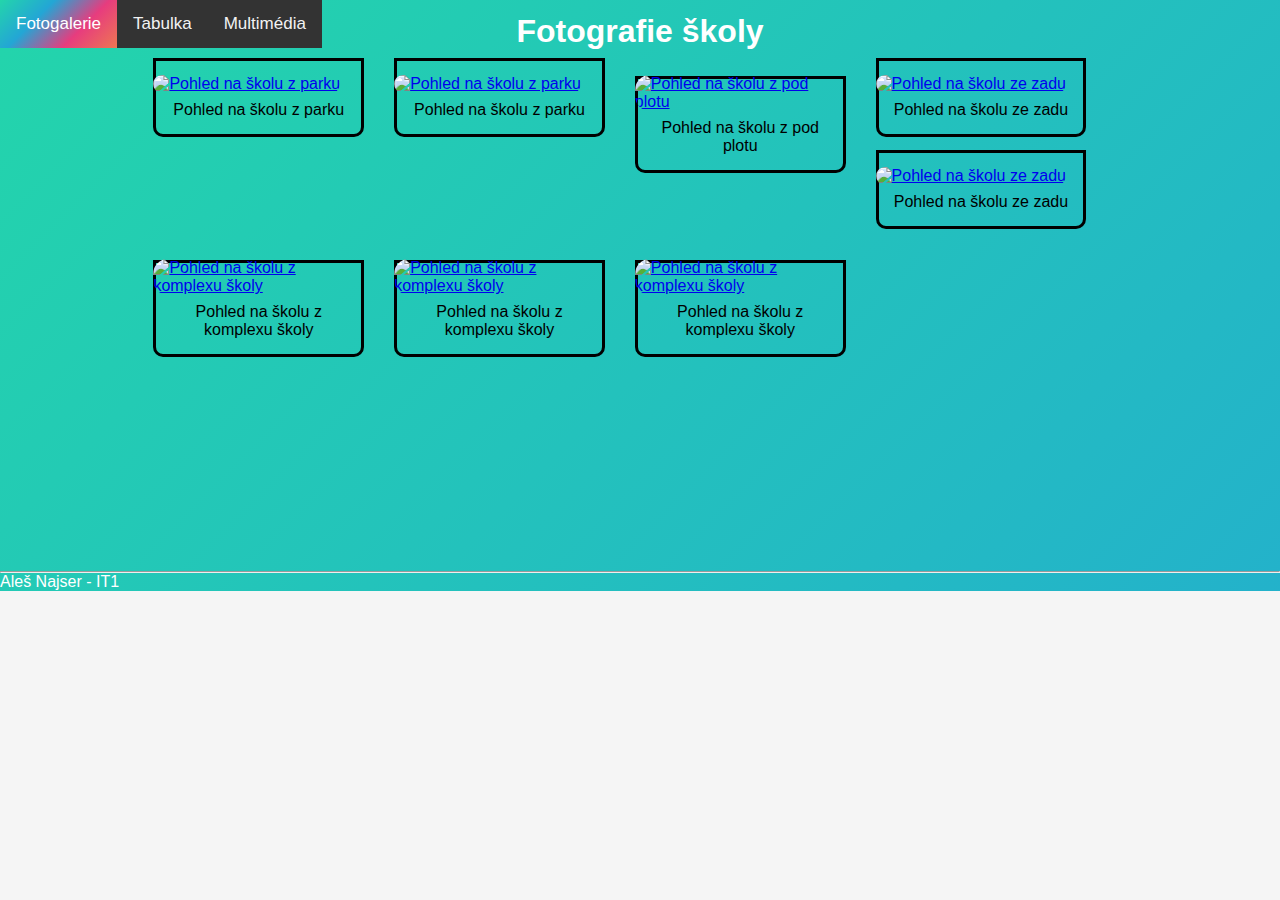
==== galerie/index.html @ 96599c92 "Added gallery" ====
<!DOCTYPE html>
<html lang="cs">

<head>
    <meta charset="UTF-8">
    <meta http-equiv="X-UA-Compatible" content="IE=edge">
    <meta name="viewport" content="width=device-width, initial-scale=1">
    <link href="dist/css/lightbox.min.css" rel="stylesheet">
    <title>Fotogalerie</title>
    <link rel="icon" href="../img/tulen-upraveny.png" type="image/png" sizes="50x50">
    <link rel="stylesheet" href="../css/styles.css">
    <link rel="stylesheet" href="galerie.css">
    <link rel="stylesheet" href="https://cdnjs.cloudflare.com/ajax/libs/font-awesome/4.7.0/css/font-awesome.css"
        integrity="sha512-5A8nwdMOWrSz20fDsjczgUidUBR8liPYU+WymTZP1lmY9G6Oc7HlZv156XqnsgNUzTyMefFTcsFH/tnJE/+xBg=="
        crossorigin="anonymous" />
    <link rel="stylesheet" href="https://cdnjs.cloudflare.com/ajax/libs/animate.css/4.1.1/animate.min.css" />
</head>
<div class="hehe">
<body>
    <!--Horní navigační lišta-->
<div class="topnav">
    <a class="active" href="#">Fotogalerie</a>
    <a href="../index.html">Tabulka</a>
    <a href="../multimedia.html">Multimédia</a>
</div>
<section>
    <header>
        <h1>
             Fotografie školy
        </h1>
 
    </header>

    <main>

        <!--mensi fotka dole velka nahore-->
        <div class="gallery">
            <a data-lightbox="roadtrip" href="../photos/skola-foto/hlavni-budova-skoly-velke.jpg">
                <img src="../photos/skola-foto/hlavni-budova-skoly-male.jpg" alt="Pohled na školu z parku" width="600"
                    height="400">
            </a>
            <div class="desc">Pohled na školu z parku</div>
        </div>
        <!--mensi fotka-->
        <div class="gallery">
            <a data-lightbox="roadtrip" href="../photos/skola-foto/hlavni-budova-skoly-velke2.jpg">
                <img src="../photos/skola-foto/hlavni-budova-skoly-male2.jpg" alt="Pohled na školu z parku" width="600"
                    height="400">
            </a>
            <div class="desc">Pohled na školu z parku</div>
        </div>
        <!--mensi fotka-->
        <div class="gallery">
            <a data-lightbox="roadtrip" href="../photos/skola-foto/hlavni-budova-skoly-velke3.jpg">
                <img src="../photos/skola-foto/hlavni-budova-skoly-male3.jpg" alt="Pohled na školu z pod plotu" width="600"
                    height="400">
            </a>
            <div class="desc">Pohled na školu z pod plotu</div>
        </div>
        <!--mensi fotka-->
        <div class="gallery">
            <a data-lightbox="roadtrip" href="../photos/skola-foto/komplex-skoly-velke.jpg">
                <img src="../photos/skola-foto/komplex-skoly-male.jpg" alt="Pohled na školu ze zadu" width="600"
                    height="400">
            </a>
            <div class="desc">Pohled na školu ze zadu</div>
        </div>
        <!--mensi fotka-->
        <div class="gallery">
            <a data-lightbox="roadtrip" href="../photos/skola-foto/komplex-skoly-velke2.jpg">
                <img src="../photos/skola-foto/komplex-skoly-male2.jpg" alt="Pohled na školu ze zadu" width="600"
                    height="400">
            </a>
            <div class="desc">Pohled na školu ze zadu</div>
        </div>
        <!--mensi fotka-->
        <div class="gallery">
            <a data-lightbox="roadtrip" href="../photos/skola-foto/komplex-skoly-velke4.jpg">
                <img src="../photos/skola-foto/komplex-skoly-male4.jpg" alt="Pohled na školu z komplexu školy" width="600"
                    height="400">
            </a>
            <div class="desc">Pohled na školu z komplexu školy</div>
        </div>
        <!--mensi fotka-->
        <div class="gallery">
            <a data-lightbox="roadtrip" href="../photos/skola-foto/komplex-skoly-velke5.jpg">
                <img src="../photos/skola-foto/komplex-skoly-male5.jpg" alt="Pohled na školu z komplexu školy" width="600"
                    height="400">
            </a>
            <div class="desc">Pohled na školu z komplexu školy</div>
        </div>
        <!--mensi fotka-->
        <div class="gallery">
            <a data-lightbox="roadtrip" href="../photos/skola-foto/komplex-skoly-velke6.jpg">
                <img src="../photos/skola-foto/komplex-skoly-male6.jpg" alt="Pohled na školu z komplexu školy" width="600"
                    height="400">
            </a>
            <div class="desc">Pohled na školu z komplexu školy</div>
            
        </div>
        <div class="clear"></div>  
    </main>
    <footer>
        
        <hr>
        <p>Aleš Najser - IT1</p>
    </footer>
    <script src="dist/js/lightbox-plus-jquery.min.js"></script>
</section>
</div>
</body>

</html>
---- css/styles.css ----
*{
	margin: 0;
	padding: 0;
	box-sizing: border-box;
}
section{
	width: 100%;
	
	color: #fff;
	background: linear-gradient(-45deg, #EE7752, #E73C7E, #23A6D5, #23D5AB);
	background-size: 400% 400%;
	position: relative;
	animation: change 10s ease-in-out infinite;
}

@keyframes change {
	0%{
		background-position: 0 50%;
	}

   50%{
background-position: 100% 50%;
}

    100%{
	background-position: 0 50%;
}

}


body {
    font-family: Arial, Helvetica, sans-serif;
}

h1 {
padding-top: 1%;
    text-align: center;
 
}
.mode {

    border: black solid 5px;
    margin-left: 90%;
    margin-bottom: 1%;
    padding: 0.6%;
    background-color: black;
    border-radius: 20%;
    position: fixed;
    bottom: 0;
    margin-right: 1%;
    
}

button {
    background-image: linear-gradient(to bottom, white, grey);
    border: grey solid 2px;
    border-radius: 5px;
    
}

button:hover {
    transform: scale(1.1);
    cursor: pointer;
    transition: 50ms;
}

button:active {
    transform: scaleY(0.9);
}



img {
    border: teal 4px solid;
    border-radius: 15px;
    transition: 2s;
    z-index: 2;
    
}

figure {
    text-align: center;
}

img:hover {
    transition: 1s;
    opacity: 1;
    transform: scale(1.5);
    border: rgb(235, 38, 38) 4px solid ;
    
}

body {
    background-color: whitesmoke;
    scroll-behavior: smooth;
}


main {
    width: 70%;
    margin: auto;    
    padding: 0.5%;
    border-radius: 30px;
    border: 4px solid transparent;

    background-origin: border-box;
     
}

h2 {
    text-align: center;
    border-radius: 15px;
    border: black solid;
    border-width: 2px 5px;
    padding: 1%;
    color: black;
    text-shadow: teal 2px 2px;
}

/* Add a black background color to the top navigation */
.topnav {
    background-color: #333;
    overflow: hidden;
    position: fixed;
    z-index: 1;
	color: #fff;


  }
  
  /* Style the links inside the navigation bar */
  .topnav a {
    float: left;
    color: #f2f2f2;
    text-align: center;
    padding: 14px 16px;
    text-decoration: none;
    font-size: 17px;
  }
  
  /* Change the color of links on hover */
  .topnav a:hover {
    background-color: rgb(185, 185, 185);
    color: black;
  }
  
  /* Add a color to the active/current link */
  .topnav a.active {
    background-image: linear-gradient(-45deg, #EE7752, #E73C7E, #23A6D5, #23D5AB);
    color: white;
  }
---- galerie/galerie.css ----
main {
    width: 80%;
    margin: 0 auto;
}

div.gallery {
    margin: 5px;
    float: left;
    width: 23%;
    padding: 10px;
  }
  
  div.gallery img:hover {
    transform:translateY(-5px);
    transition-duration: 1s;
  }
  

  
  div.gallery img {
    width: 100%;
    height: auto;
    border: none;
    transition: 1s;
 
  }
  
  div.desc {
    padding: 15px;
    padding-top: 40px ;
    text-align: center;
    border: black 3px solid;
    margin-top: -35px;
    border-radius: 0px 0px 10px 10px;
   
    color: black;
  }

.clear {
    clear: both;
}

@media only screen and (max-width: 1200px) {
    main {
        width: 90%;
    }

    div.gallery {
        width: 30%;
      }
}

@media only screen and (max-width: 800px) {
    div.gallery {
        width: 45%;
      }
}

@media only screen and (max-width: 500px) {
    div.gallery {
        width: 100%;
      }
}

img:hover {
  transform: scale(1);
}

footer {
padding-bottom: 0cm;
padding-top: 14.7%;
}
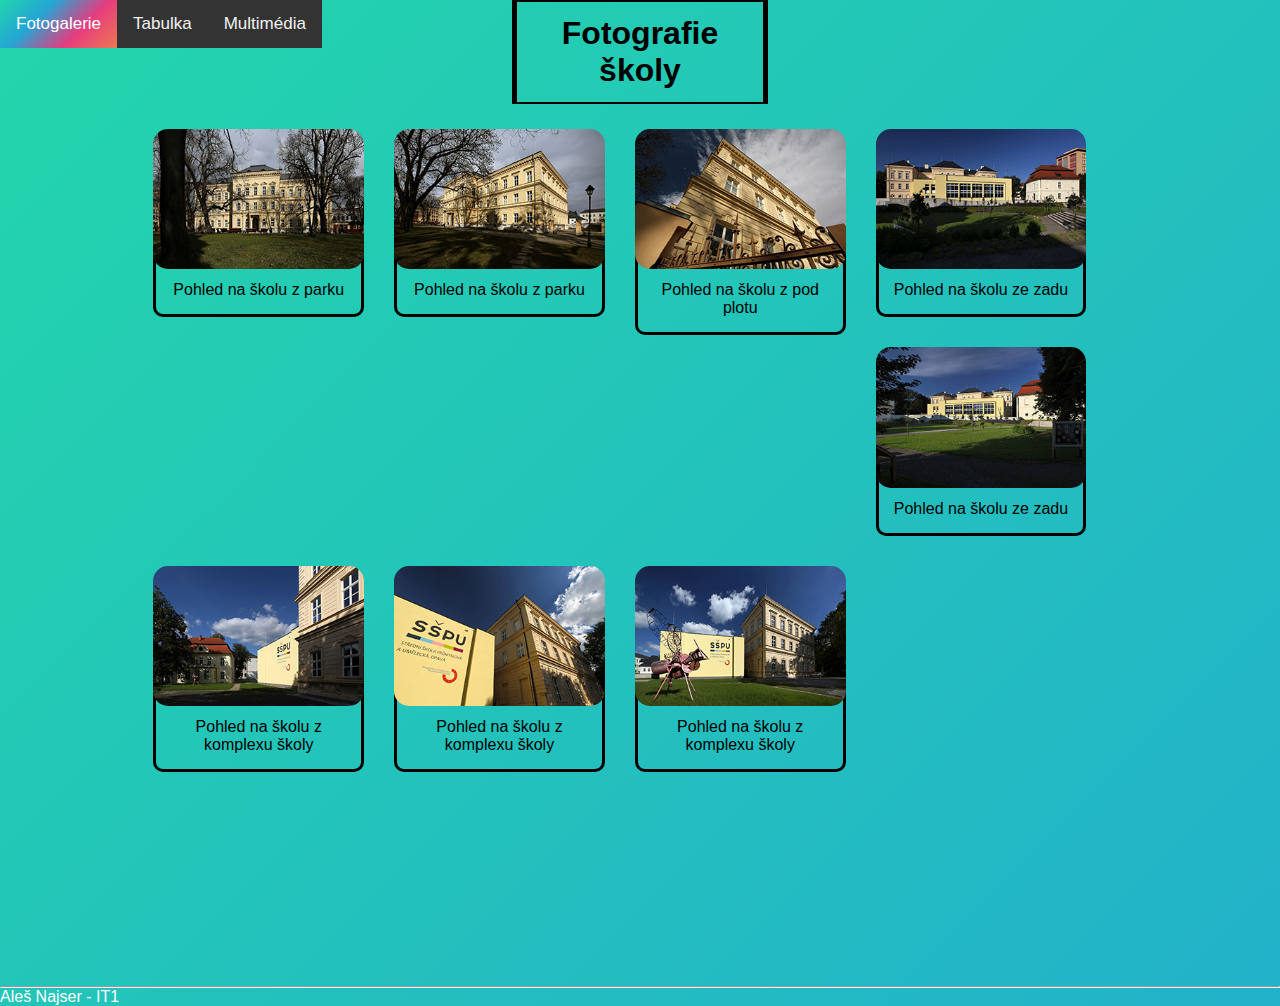
==== commit 312d31d8: "Added final touches" ====
--- a/galerie/index.html
+++ b/galerie/index.html
@@ -7,17 +7,13 @@
     <meta name="viewport" content="width=device-width, initial-scale=1">
     <link href="dist/css/lightbox.min.css" rel="stylesheet">
     <title>Fotogalerie</title>
-    <link rel="icon" href="../img/tulen-upraveny.png" type="image/png" sizes="50x50">
+    <link rel="icon" href="../img/SSPU.png" type="image/png" sizes="50x50">
     <link rel="stylesheet" href="../css/styles.css">
     <link rel="stylesheet" href="galerie.css">
-    <link rel="stylesheet" href="https://cdnjs.cloudflare.com/ajax/libs/font-awesome/4.7.0/css/font-awesome.css"
-        integrity="sha512-5A8nwdMOWrSz20fDsjczgUidUBR8liPYU+WymTZP1lmY9G6Oc7HlZv156XqnsgNUzTyMefFTcsFH/tnJE/+xBg=="
-        crossorigin="anonymous" />
-    <link rel="stylesheet" href="https://cdnjs.cloudflare.com/ajax/libs/animate.css/4.1.1/animate.min.css" />
+
 </head>
-<div class="hehe">
+
 <body>
-    <!--Horní navigační lišta-->
 <div class="topnav">
     <a class="active" href="#">Fotogalerie</a>
     <a href="../index.html">Tabulka</a>
@@ -33,7 +29,6 @@
 
     <main>
 
-        <!--mensi fotka dole velka nahore-->
         <div class="gallery">
             <a data-lightbox="roadtrip" href="../photos/skola-foto/hlavni-budova-skoly-velke.jpg">
                 <img src="../photos/skola-foto/hlavni-budova-skoly-male.jpg" alt="Pohled na školu z parku" width="600"
@@ -41,7 +36,6 @@
             </a>
             <div class="desc">Pohled na školu z parku</div>
         </div>
-        <!--mensi fotka-->
         <div class="gallery">
             <a data-lightbox="roadtrip" href="../photos/skola-foto/hlavni-budova-skoly-velke2.jpg">
                 <img src="../photos/skola-foto/hlavni-budova-skoly-male2.jpg" alt="Pohled na školu z parku" width="600"
@@ -49,7 +43,6 @@
             </a>
             <div class="desc">Pohled na školu z parku</div>
         </div>
-        <!--mensi fotka-->
         <div class="gallery">
             <a data-lightbox="roadtrip" href="../photos/skola-foto/hlavni-budova-skoly-velke3.jpg">
                 <img src="../photos/skola-foto/hlavni-budova-skoly-male3.jpg" alt="Pohled na školu z pod plotu" width="600"
@@ -57,7 +50,6 @@
             </a>
             <div class="desc">Pohled na školu z pod plotu</div>
         </div>
-        <!--mensi fotka-->
         <div class="gallery">
             <a data-lightbox="roadtrip" href="../photos/skola-foto/komplex-skoly-velke.jpg">
                 <img src="../photos/skola-foto/komplex-skoly-male.jpg" alt="Pohled na školu ze zadu" width="600"
@@ -65,7 +57,6 @@
             </a>
             <div class="desc">Pohled na školu ze zadu</div>
         </div>
-        <!--mensi fotka-->
         <div class="gallery">
             <a data-lightbox="roadtrip" href="../photos/skola-foto/komplex-skoly-velke2.jpg">
                 <img src="../photos/skola-foto/komplex-skoly-male2.jpg" alt="Pohled na školu ze zadu" width="600"
@@ -73,7 +64,6 @@
             </a>
             <div class="desc">Pohled na školu ze zadu</div>
         </div>
-        <!--mensi fotka-->
         <div class="gallery">
             <a data-lightbox="roadtrip" href="../photos/skola-foto/komplex-skoly-velke4.jpg">
                 <img src="../photos/skola-foto/komplex-skoly-male4.jpg" alt="Pohled na školu z komplexu školy" width="600"
@@ -81,7 +71,6 @@
             </a>
             <div class="desc">Pohled na školu z komplexu školy</div>
         </div>
-        <!--mensi fotka-->
         <div class="gallery">
             <a data-lightbox="roadtrip" href="../photos/skola-foto/komplex-skoly-velke5.jpg">
                 <img src="../photos/skola-foto/komplex-skoly-male5.jpg" alt="Pohled na školu z komplexu školy" width="600"
@@ -89,7 +78,6 @@
             </a>
             <div class="desc">Pohled na školu z komplexu školy</div>
         </div>
-        <!--mensi fotka-->
         <div class="gallery">
             <a data-lightbox="roadtrip" href="../photos/skola-foto/komplex-skoly-velke6.jpg">
                 <img src="../photos/skola-foto/komplex-skoly-male6.jpg" alt="Pohled na školu z komplexu školy" width="600"
@@ -107,7 +95,6 @@
     </footer>
     <script src="dist/js/lightbox-plus-jquery.min.js"></script>
 </section>
-</div>
 </body>
 
 </html>--- a/css/styles.css
+++ b/css/styles.css
@@ -34,9 +34,14 @@
 }
 
 h1 {
-padding-top: 1%;
     text-align: center;
- 
+    border-radius: 0px;
+    border: black solid;
+    border-width: 2px 5px;
+    padding: 1%;
+    color: black;
+    margin-left: 40%;
+    margin-right: 40%;
 }
 .mode {
 
@@ -71,25 +76,13 @@
 
 
 
-img {
-    border: teal 4px solid;
-    border-radius: 15px;
-    transition: 2s;
-    z-index: 2;
-    
-}
+
 
 figure {
     text-align: center;
 }
 
-img:hover {
-    transition: 1s;
-    opacity: 1;
-    transform: scale(1.5);
-    border: rgb(235, 38, 38) 4px solid ;
-    
-}
+
 
 body {
     background-color: whitesmoke;
@@ -110,12 +103,13 @@
 
 h2 {
     text-align: center;
-    border-radius: 15px;
+    border-radius: 20px;
     border: black solid;
     border-width: 2px 5px;
     padding: 1%;
     color: black;
-    text-shadow: teal 2px 2px;
+    margin-left: 40%;
+    margin-right: 40%;
 }
 
 /* Add a black background color to the top navigation */
@@ -125,8 +119,6 @@
     position: fixed;
     z-index: 1;
 	color: #fff;
-
-
   }
   
   /* Style the links inside the navigation bar */
@@ -145,11 +137,35 @@
     color: black;
   }
   
-  /* Add a color to the active/current link */
+  
   .topnav a.active {
     background-image: linear-gradient(-45deg, #EE7752, #E73C7E, #23A6D5, #23D5AB);
     color: white;
   }
 
+.italien,video {
+    display: block;
+    margin-left: auto;
+    margin-right: auto;
+    margin-top: 2%;
+    margin-bottom: 2%;
+    width: 50%;
+    height: auto;
+    border: 3px solid #8a8a8a;
+}  
 
+audio {
+    display:block;
+    margin-left: auto;
+    margin-right: auto;
+    margin-top: 2%;
+}
 
+iframe {
+    display: block;
+    margin-left: auto;
+    margin-right: auto;
+    margin-top: 2%;
+    margin-bottom: 2%;
+    width: 50%;
+}
--- a/galerie/galerie.css
+++ b/galerie/galerie.css
@@ -69,4 +69,12 @@
 footer {
 padding-bottom: 0cm;
 padding-top: 14.7%;
+}
+
+img {
+  border: teal 4px solid;
+  border-radius: 15px;
+  transition: 2s;
+  z-index: 2;
+  
 }